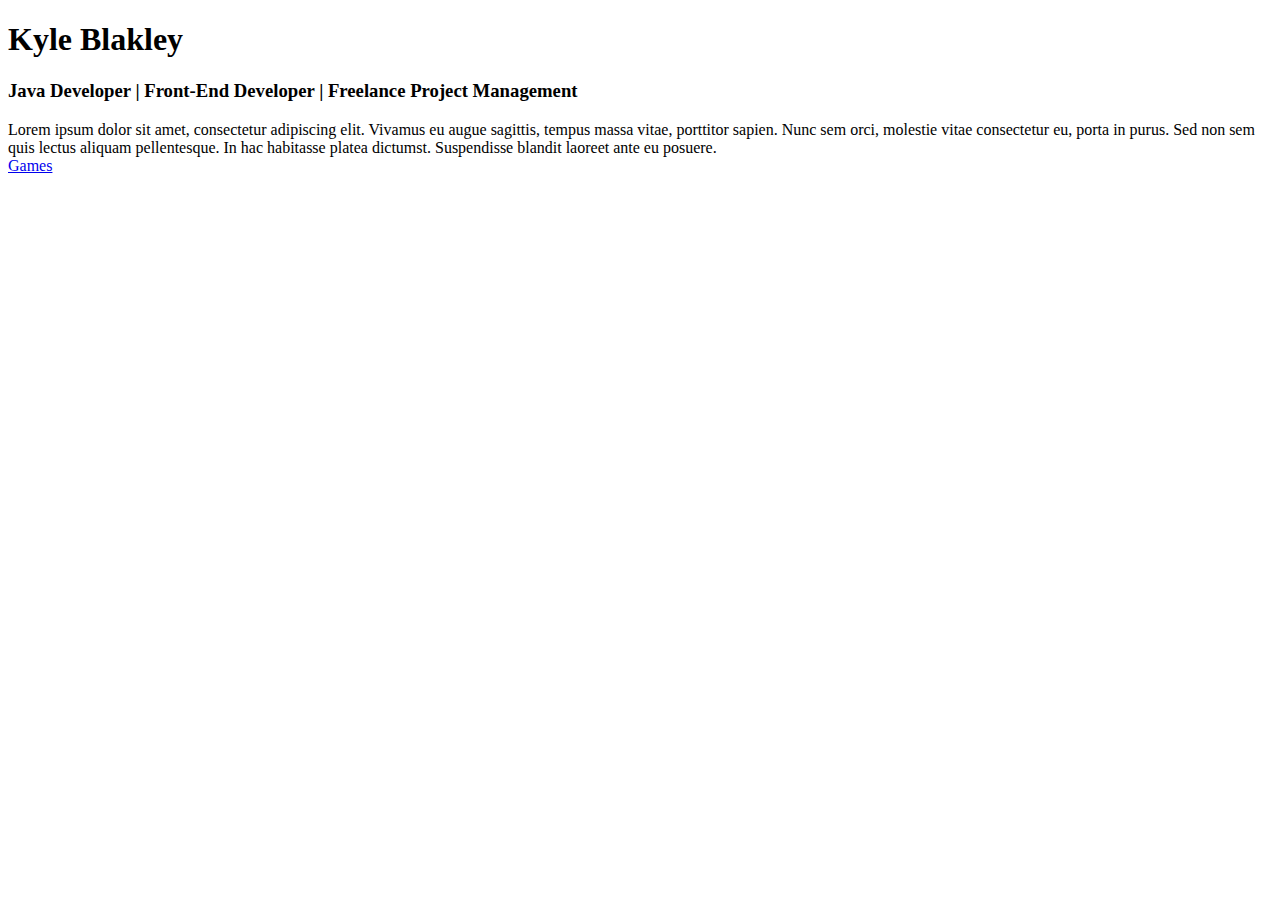
==== index.html @ 24ccc342 "Configuring landing page" ====
<!DOCTYPE html>
<html lang="en">
<head>
    <meta charset="UTF-8">
    <meta http-equiv="refresh" content="0; url=https://kblakley21.github.io/GameProject/HTML/index.html"/>
    <!-- <meta name="viewport" content="width=device-width, initial-scale=1.0"> -->
    <title>Redirect</title>
</head>
<body>
    
</body>
</html>
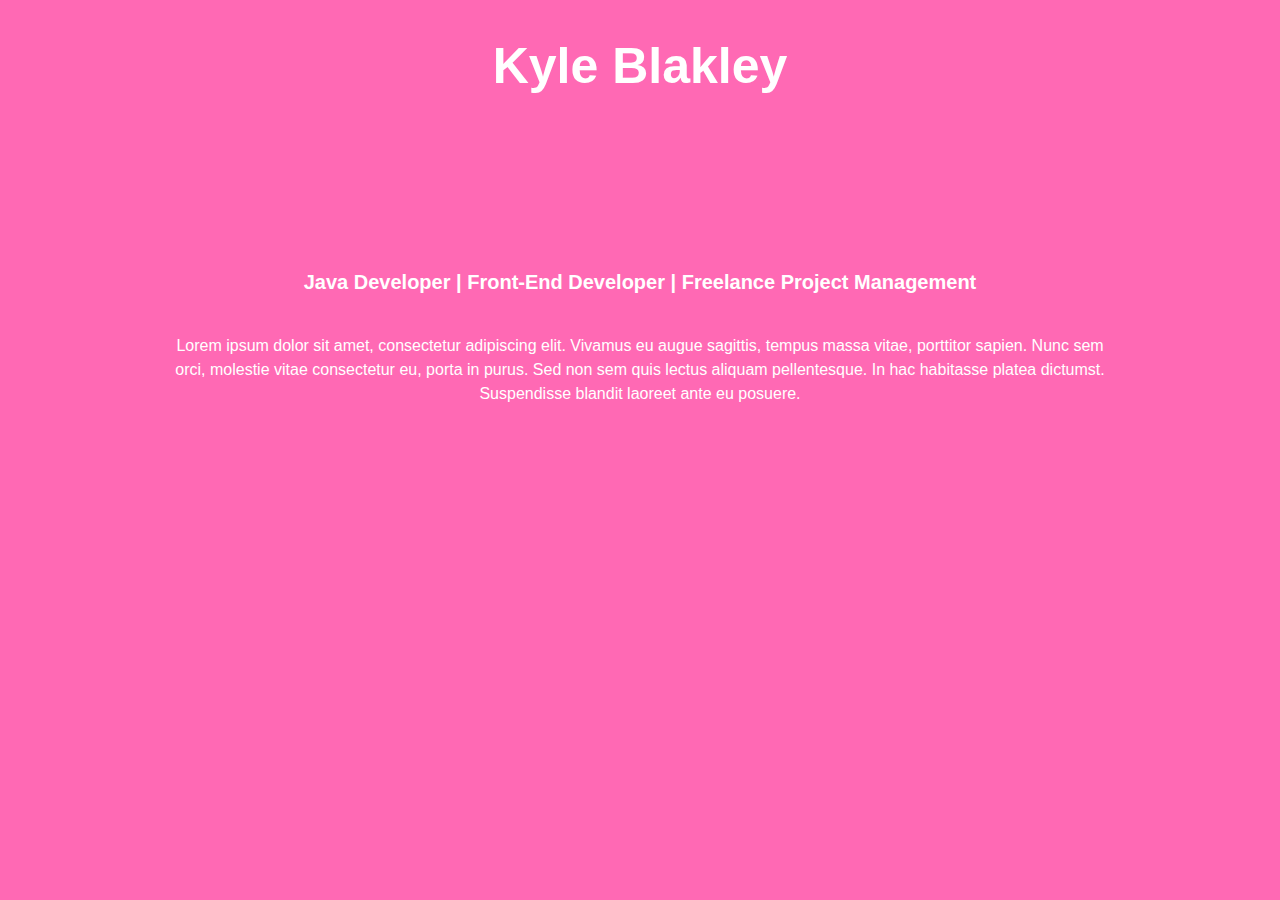
==== commit 0662b906: "Fixing index CSS problems" ====
--- a/index.html
+++ b/index.html
@@ -2,11 +2,25 @@
 <html lang="en">
 <head>
     <meta charset="UTF-8">
-    <meta http-equiv="refresh" content="0; url=https://kblakley21.github.io/GameProject/HTML/index.html"/>
-    <!-- <meta name="viewport" content="width=device-width, initial-scale=1.0"> -->
-    <title>Redirect</title>
+    <meta http-equiv="X-UA-Compatible" content="IE=edge">
+    <meta name="viewport" content="width=device-width, initial-scale=1.0">
+    <link rel="stylesheet" href="/CSS/indexstyles.css"/>
+    <title>Kyle Blakley</title>
 </head>
 <body>
-    
+    <header id = "showcase">
+        <h1>Kyle Blakley</h1>
+        <h3>Java Developer | Front-End Developer | Freelance Project Management</h3>
+    </header>
+
+    <div id= "container" class="container">
+        Lorem ipsum dolor sit amet, consectetur adipiscing elit. 
+        Vivamus eu augue sagittis, tempus massa vitae, porttitor sapien.
+         Nunc sem orci, molestie vitae consectetur eu, porta in purus.
+          Sed non sem quis lectus aliquam pellentesque.
+           In hac habitasse platea dictumst.
+            Suspendisse blandit laoreet ante eu posuere.
+        </div>
+    <a href="#" class = "button">Games</a>
 </body>
 </html>--- a/CSS/indexstyles.css
+++ b/CSS/indexstyles.css
@@ -0,0 +1,99 @@
+body {
+    font-family: Arial, Helvitica, sans-serif;
+    background-color: hotpink;
+    color: white;
+    line-height: 1.5em;
+    text-align: center;
+  }
+
+  header {
+    text-align: center;
+  }
+
+  header > h1 {
+    font-size: 80px;
+  }
+
+  header > h3 {
+    font-size: 20px;
+  }
+
+  .container {
+    max-width: 960px;
+    margin: auto;
+    padding: 0 30px;
+  }
+
+  #showcase {
+    height: 300px;
+  }
+
+  #showcase h1 {
+    font-size: 50px;
+    line-height: 1.3;
+    position: relative;
+    animation: heading;
+    animation-duration: 3s;
+    animation-fill-mode: forwards;
+  }
+
+   @keyframes heading {
+    0% {top: -50px;}
+    100% {top: 150px;}
+  }
+
+   #showcase h3 {
+    font-size: 20px;
+    line-height: 15.0;
+    position: relative;
+    animation-name: slidein;
+    animation-duration: 3s;
+    animation-fill-mode: forwards;
+  }
+
+  @keyframes slidein {
+    0% {right: -1000px;}
+    100% {right: 0px;}
+  }
+
+ 
+
+  #container {
+    position: relative;
+    animation-name: content;
+    animation-duration: 3s;
+    animation-fill-mode: forwards;
+    padding-bottom: 50px;
+  }
+
+  @keyframes content {
+    0% {left: -1000px;}
+    100% {left: 0px;}
+  }
+
+  .button {
+    display: inline-block;
+    color: white;
+    text-decoration: none;
+    padding: 1rem 2rem;
+    border: white 1px solid;
+    border-radius: 30%;
+    margin: top 50px;
+    opacity: 0;
+    animation-name: button;
+    animation-duration: 3s;
+    animation-delay: 3s;
+    animation-fill-mode: forwards;
+    transition-property: transform;
+    transition-duration: 1s;
+  }
+
+  .button:hover {
+    transform: rotateY(360deg);
+  }
+
+  @keyframes button {
+    0% {opacity: 0}
+    100% {opacity: 1};
+  }
+
